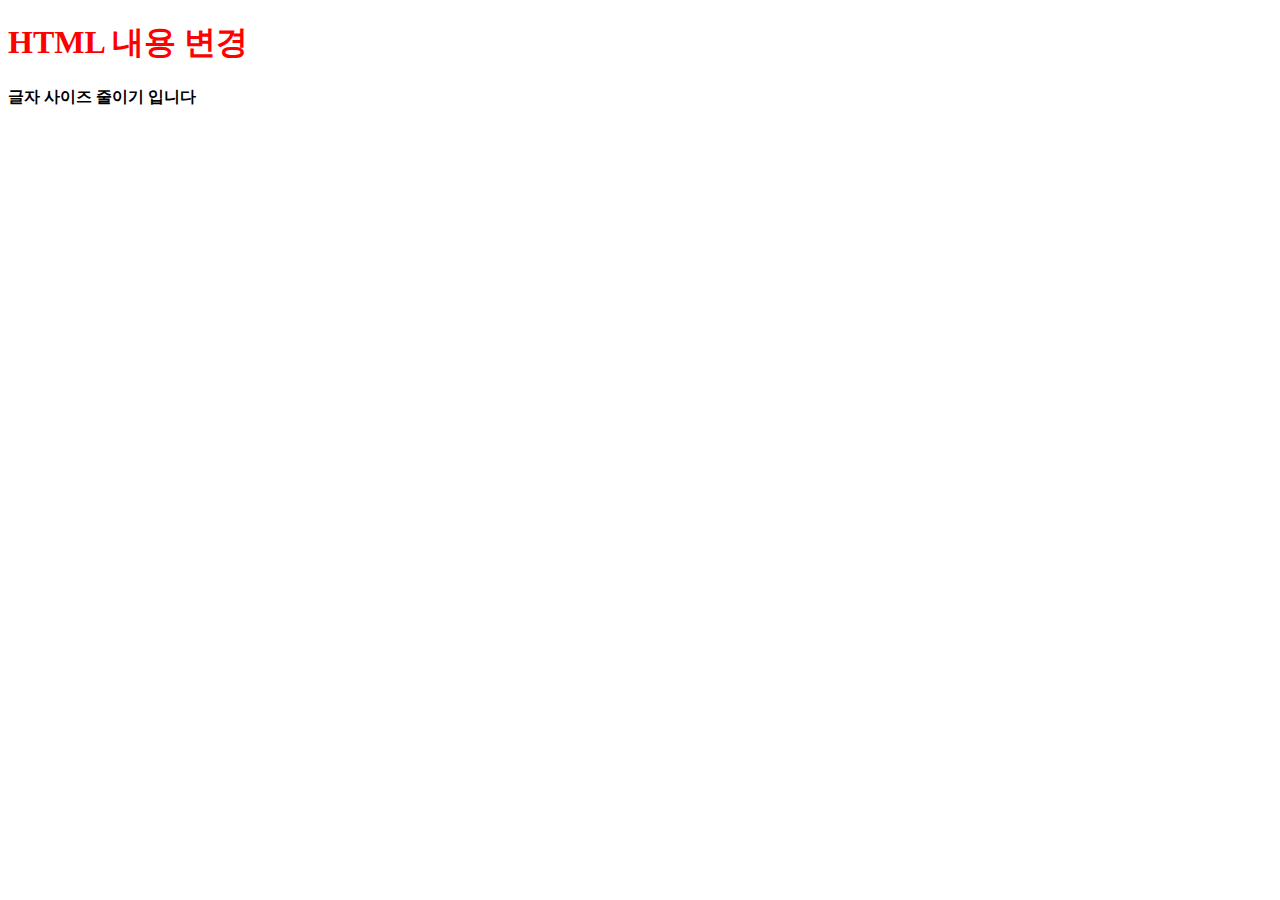
==== index.html @ 888d5118 "getElemetById" ====
<!DOCTYPE html>
<html lang="en">
<head>
    <meta charset="UTF-8">
    <meta http-equiv="X-UA-Compatible" content="IE=edge">
    <meta name="viewport" content="width=device-width, initial-scale=1.0">
    <title>Document</title>
</head>
<body>
    <h1 id="mainpage">메인 페이지 입니다</h1>
    <h1 id="size">글자 사이즈 줄이기 입니다</h1>

    <script>
        document.getElementById('mainpage').innerHTML = 'HTML 내용 변경';
        document.getElementById('mainpage').style.color = 'red';
        document.getElementById('size').style.fontSize = '16px';
        
        
    </script>
</body>
</html>
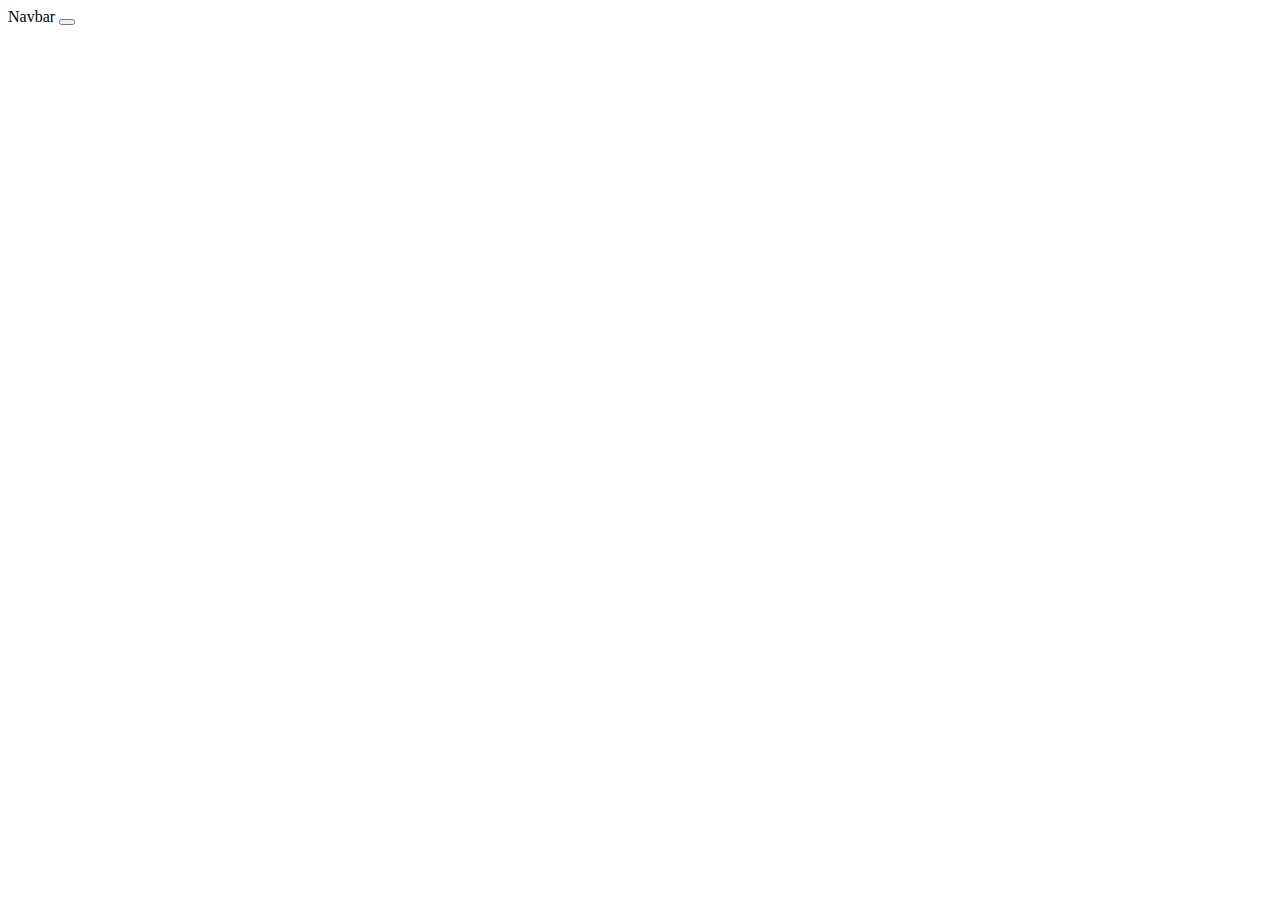
==== commit 2b2251dd: "querySelect" ====
--- a/index.html
+++ b/index.html
@@ -5,17 +5,39 @@
     <meta http-equiv="X-UA-Compatible" content="IE=edge">
     <meta name="viewport" content="width=device-width, initial-scale=1.0">
     <title>Document</title>
+    <link rel="stylesheet" href="/practice.css">
+    <link href="https://cdn.jsdelivr.net/npm/bootstrap@5.1.3/dist/css/bootstrap.min.css" rel="stylesheet" integrity="sha384-1BmE4kWBq78iYhFldvKuhfTAU6auU8tT94WrHftjDbrCEXSU1oBoqyl2QvZ6jIW3" crossorigin="anonymous">  
+
 </head>
 <body>
-    <h1 id="mainpage">메인 페이지 입니다</h1>
-    <h1 id="size">글자 사이즈 줄이기 입니다</h1>
+    <nav class="navbar navbar-light bg-light">
+        <div class="container-fluid">
+          <span class="navbar-brand">Navbar</span>
+          <button class="navbar-toggler" type="button">
+            <span class="navbar-toggler-icon"></span>
+          </button>
+        </div>
+      </nav> 
 
-    <script>
-        document.getElementById('mainpage').innerHTML = 'HTML 내용 변경';
-        document.getElementById('mainpage').style.color = 'red';
-        document.getElementById('size').style.fontSize = '16px';
-        
-        
+      <ul class="listGroup">
+        <li class="list-group-item">An item</li>
+        <li class="list-group-item">A second item</li>
+        <li class="list-group-item">A third item</li>
+        <li class="list-group-item">A fourth item</li>
+        <li class="list-group-item">And a fifth one</li>
+      </ul>
+
+    <script >
+        document.querySelector(".navbar-toggler").addEventListener("click", function(){
+            document.querySelectorAll(".listGroup")[0].classList.toggle("show");
+            document.querySelectorAll(".list-group-item")[0].innerHTML= "첫번째 아이템"
+            document.querySelectorAll(".list-group-item")[1].innerHTML= "두번째 아이템"
+            document.querySelectorAll(".list-group-item")[2].innerHTML= "세번째 아이템"
+            document.querySelectorAll(".list-group-item")[3].innerHTML= "네번째 아이템"
+            document.querySelectorAll(".list-group-item")[4].innerHTML= "다섯번째 아이템"
+        })
     </script>
+    <script src="https://cdn.jsdelivr.net/npm/bootstrap@5.1.3/dist/js/bootstrap.bundle.min.js" integrity="sha384-ka7Sk0Gln4gmtz2MlQnikT1wXgYsOg+OMhuP+IlRH9sENBO0LRn5q+8nbTov4+1p" crossorigin="anonymous"></script>
+
 </body>
 </html>--- a/practice.css
+++ b/practice.css
@@ -0,0 +1,11 @@
+.border {
+    border: 1px;
+}
+
+.listGroup {
+    display: none;
+}
+
+.show {
+    display: block;
+}